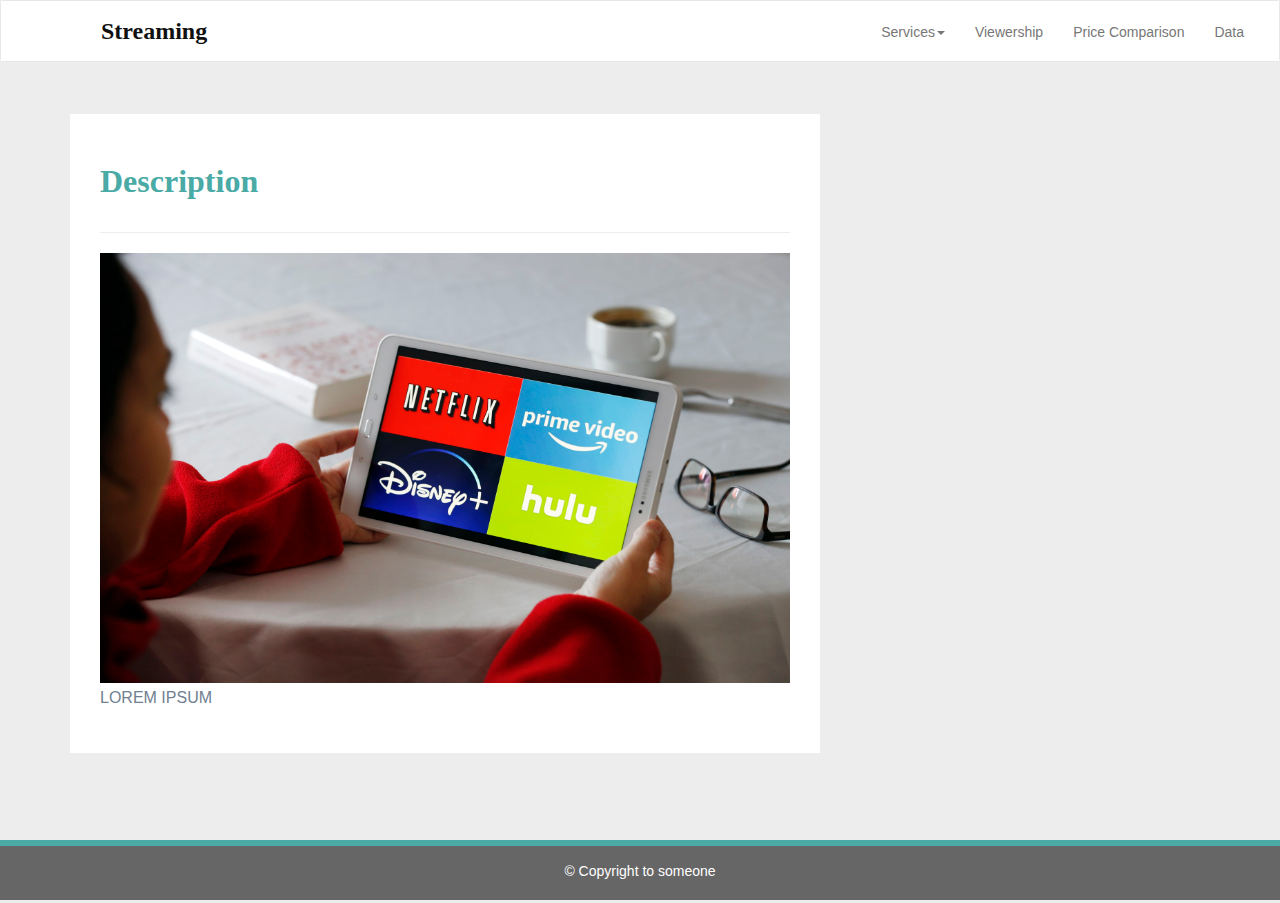
==== index.html @ 5f23c8ee "Adding initial HTML and CSS" ====
<!DOCTYPE html>
<html lang="en-us">
  <head>

    <meta charset="UTF-8">
    <meta name="viewport" content="width=device-width, initial-scale=1.0">
    <meta http-equiv="X-UA-Compatible" content="ie=edge">

    <title>Streaming Services</title>

    <!-- Boostrap Stylesheet -->
    <link rel="stylesheet" href="assets/css/bootstrap.min.css" media="screen">

    <!-- CSS stylesheet -->
    <link rel="stylesheet" href="assets/css/styles.css" media="screen">

  </head>

  <body>
    <!-- Start of navbar -->
    <nav class="navbar navbar-default">
      <div class="container-fluid navbar-custom">

        <!-- Brand and toggle get grouped for better mobile display -->
        <div class="row">
          <div class="navbar-header">
            <button type="button" class="navbar-toggle collapsed" data-toggle="collapse" data-target="#bs-example-navbar-collapse-1" aria-expanded="false">
              <span class="navbar-toggler-icon"></span>
            </button>
            <div class="col-xs-9 phone-nav">
              <a class="navbar-brand" href="#" id="logo">Streaming</a>
            </div>
          </div>

          <!-- Collect the nav links, forms, and other content for toggling -->
          <div class="collapse navbar-collapse" id="bs-example-navbar-collapse-1">
            <ul class="nav navbar-nav navbar-right navbar-right-custom">
              <li class="dropdown">
                <a href="#" class="dropdown-toggle" data-toggle="dropdown" role="button" aria-haspopup="true" aria-expanded="false">Services<span class="caret"></span></a>
                <ul class="dropdown-menu">
                 <li><a href="">Netflix</a></li>
                  <li><a href="">Amazon Prime</a></li>
                  <li><a href="">Disney Plus</a></li>
                  <li><a href="">Hulu</a></li>
                </ul>
              </li>
              <li><a href="">Viewership</a></li>
              <li><a href="Resources/prices.html">Price Comparison</a></li>
              <li><a href="">Data</a></li>
            </ul>
          </div><!-- /.navbar-collapse -->
        </div>
      </div><!-- /.container-fluid -->
    </nav>
    <!-- End of navbar -->

    <!-- Start of container -->
    <div class="container">
      <section class="row">

        <div class="col-md-8">
          <article class="description-content">
            <h1 class="description-header">Description</h1>
            <hr class="description-hr"/>
            <img src="Images/streamingsamples_wp-content_uploads_getty-images_2021_03_1188919791.jpeg" alt="Examples of someone using video streaming services" id="description-image"/>
            <p>LOREM IPSUM</p>
          </article>
        </div>

        <div class="col-md-4">
          <!--
          <section id="imageNav-area">
            <div class="imageNav-content">
              <h2 class="imageNav-header">Visualizations</h2>
              <hr />
              <div id="images">
                <a href="visualizations/temp.html"><img src="assets/images/Fig1.png" alt="Latitude vs. Max Temperature" class="imageNav-photo"></a>
                <a href="visualizations/humidity.html"><img src="assets/images/Fig2.png" alt="Latitude vs. Humidity" class="imageNav-photo"></a>
                <a href="visualizations/cloudiness.html"><img src="assets/images/Fig3.png" alt="Latitude vs. Cloudiness" class="imageNav-photo"></a>
                <a href="visualizations/wind.html"><img src="assets/images/Fig4.png" alt="Latitude vs. Wind Speed" class="imageNav-photo"></a>
              </div>
            </div>
          </section>
          -->
        </div>

      </section>
    </div>
    <!-- End of container -->

    <!-- Start of footer -->
    <footer class="footer navbar-fixed-bottom">
      <div class="two-toned-footer-color"></div>
      <p class="text-muted text-muted-footer text-center">
        &copy; Copyright to someone
      </p>
    </footer>
    <!-- End of footer -->

    <!-- jQuery CDN -->
    <script type="text/javascript" src="https://code.jquery.com/jquery-2.1.4.min.js"></script>

    <!-- Bootstrap CDN -->
    <script src="https://maxcdn.bootstrapcdn.com/bootstrap/3.3.6/js/bootstrap.min.js"></script>
  </body>

</html>
---- assets/css/styles.css ----
/* -- styling for html -- */
body {
  /* Positioning */
  margin-bottom: 150px;

  /* Typography */
  font-family: Arial, Helvetica, sans-serif;

  /* Visual */
  background-color: #ededed;
}

/* Media query for body */
@media only screen and (max-width: 767px) {
  /* Set background color to white on small screens */
  body {
    /* Visual */
    background-color: #fff;
  }
}

/* -- styling for nav -- */
.navbar-custom {
  background-color: #fff;
}

#logo {
  /* Box-model */
  height: 60px;
  padding-top: 20px;
  padding-bottom: 5px;

  /* Positioning */
  margin-left: 70px;
  font-family: Georgia, Times, "Times New Roman", serif;

  /* Typography */
  font-size: 24px;
  font-weight: bold;
  color: #111;

  /*background:*/
}

/* Logo hover state */
#logo:hover {
  /* Visual */
  opacity: 0.7;
}

.navbar-right-custom {
  /* Box-model */
  padding-top: 6px;
  padding-right: 20px;

  /* Typography */
  font-family: Arial;
  font-weight: lighter;
}

/* Nav element hover state */
.navbar-default .navbar-nav > li > a:hover {
  color: #8b1ac0;
}

/* Media query for nav */
@media only screen and (max-width: 767px) {
  .navbar-header {
    background-color: #8b1ac0;
  }

  #logo {
    width: 100%;

    /* Box-model */
    height: 60px;
    padding-top: 20px;
    padding-bottom: 5px;

    /* Positioning */
    margin-left: 0;
    font-family: Georgia, Times, "Times New Roman", serif;

    /* Typography */
    font-size: 24px;
    font-weight: bold;
    color: #111;
  }
}

/* -- styling for descriptions -- */
.description-header {
  /* Positioning */
  margin-bottom: 33px;
  font-family: Georgia, Times, "Times New Roman", serif;

  /* Typography */
  font-size: 32px;
  font-weight: bold;
  color: #4aaaa5;
}

.description-content {
  /* Box-model */
  padding: 30px;

  /* Positioning */
  margin-top: 32px;

  /* Visual */
  background-color: #fff;
}

.description-content > p {
  /* Box-model */
  padding-top: 20px;

  /* Typography */
  font-size: 16px;
  line-height: 30px;
  color: slategray;
}

.description-text {
  padding-bottom: 20px;
}

#description-image {
  /* Positioning */
  float: left;

  /* Box-model */
  width: 690px;
  height: 430px;
  /*margin-top: 20px;*/
  /*margin-right: 20px;*/
}

/* Description content media query */
@media only screen and (max-width: 767px) {
  /* override default class styling for positioning/padding */

  .description-content {
    /* Box-model */
    padding: 0;

    /* Positioning */
    margin-top: 0;
  }
}

/* -- styling for imageNav -- */
#imageNav-area {
  width: 100%;

  /* Box-model */
  padding: 30px 30px 43px;

  /* Positioning */
  margin-top: 32px;

  /* Visual */
  background-color: #fff;
}

.imageNav-header {
  /* Positioning */
  margin-bottom: 15px;
  font-family: Georgia, Times, "Times New Roman", serif;

  /* Typography */
  font-size: 25px;
  font-weight: bold;
  color: #4aaaa5;
}

.imageNav-photo {
  width: 140px;

  /* Box-model */
  height: 140px;
}

.imageNav-photo:hover {
  /* Visuals */
  opacity: 0.6;
}

.imageNav-photo.active {
  /* Visuals */
  border: 2px solid #4aaaa5;
}

#images {
  /* Box-model */
  padding-top: 15px;

  /* Typography */
  text-align: center;
}

/* -- other page styling -- */
.comparison-image:hover {
  opacity: 0.6;
}

.comparison-header {
  /* Positioning */
  margin-bottom: 10px;
  font-family: Georgia, Times, "Times New Roman", serif;

  /* Typography */
  font-size: 20px;
  font-weight: bold;
  color: #4aaaa5;
  text-align: center;
}

/* -- styling for footer -- */
.footer {
  /* Positioning */
  position: absolute;
  bottom: 0;

  /* Box-model */
  width: 100%;
  height: 60px;
  margin-top: 30px;

  /* Visual */
  background-color: #666;
}

.text-muted-footer {
  /* Positioning */
  margin-top: 15px;

  /* Typography */
  color: #fff;
}

.two-toned-footer-color {
  /* Box-model */
  height: 6px;
  padding-top: 3px;

  /* Visual */
  background-color: #4aaaa5;
}
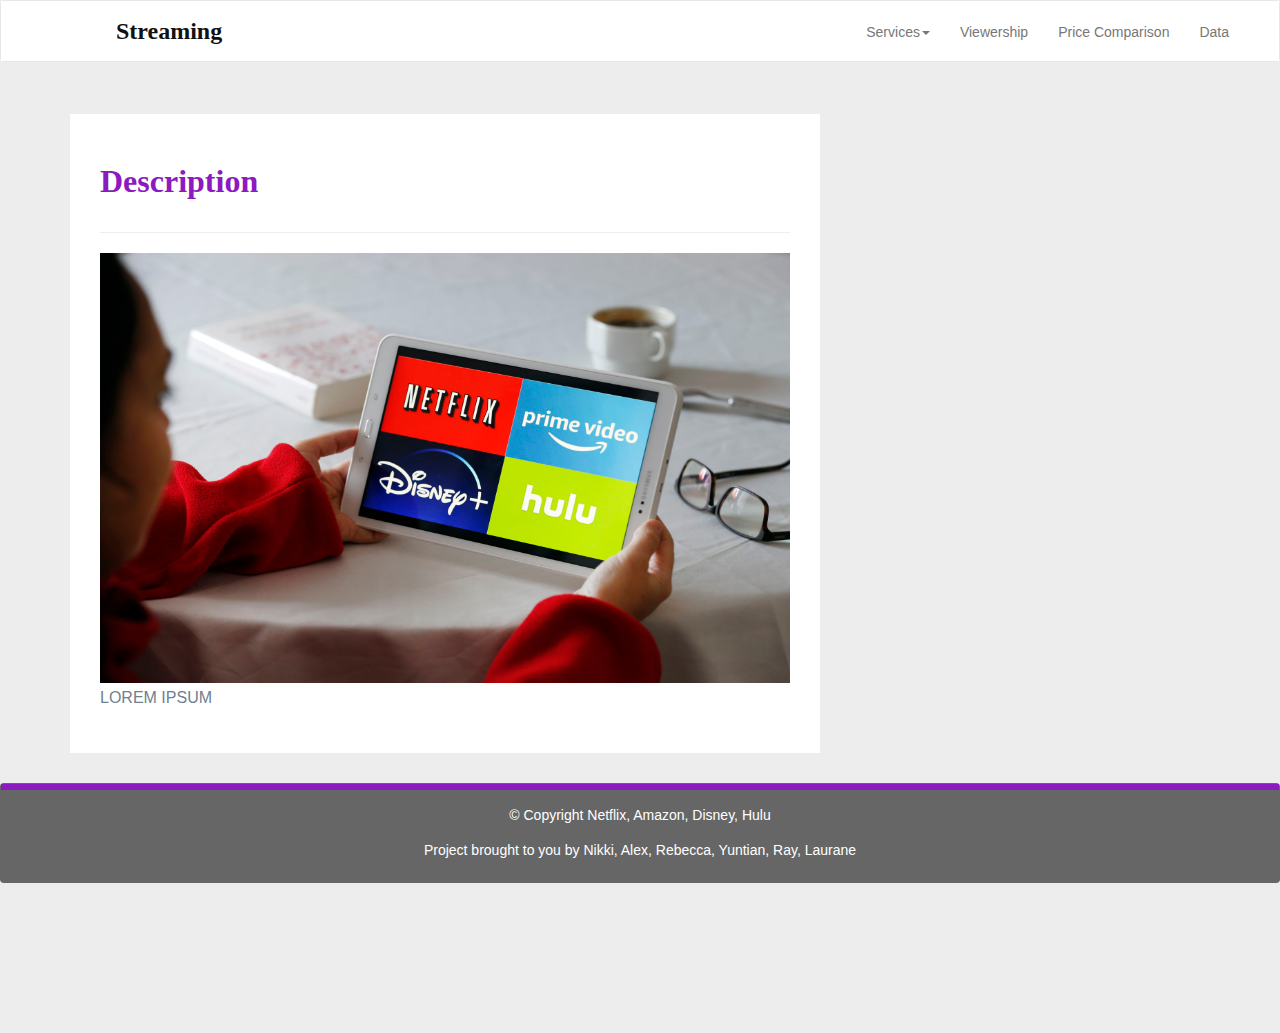
==== commit 7251873c: "Updating HTML/CSS" ====
--- a/index.html
+++ b/index.html
@@ -1,11 +1,9 @@
 <!DOCTYPE html>
 <html lang="en-us">
   <head>
-
     <meta charset="UTF-8">
     <meta name="viewport" content="width=device-width, initial-scale=1.0">
     <meta http-equiv="X-UA-Compatible" content="ie=edge">
-
     <title>Streaming Services</title>
 
     <!-- Boostrap Stylesheet -->
@@ -13,16 +11,12 @@
 
     <!-- CSS stylesheet -->
     <link rel="stylesheet" href="assets/css/styles.css" media="screen">
-
   </head>
 
   <body>
-    <!-- Start of navbar -->
+    <!-- navbar -->
     <nav class="navbar navbar-default">
       <div class="container-fluid navbar-custom">
-
-        <!-- Brand and toggle get grouped for better mobile display -->
-        <div class="row">
           <div class="navbar-header">
             <button type="button" class="navbar-toggle collapsed" data-toggle="collapse" data-target="#bs-example-navbar-collapse-1" aria-expanded="false">
               <span class="navbar-toggler-icon"></span>
@@ -32,7 +26,6 @@
             </div>
           </div>
 
-          <!-- Collect the nav links, forms, and other content for toggling -->
           <div class="collapse navbar-collapse" id="bs-example-navbar-collapse-1">
             <ul class="nav navbar-nav navbar-right navbar-right-custom">
               <li class="dropdown">
@@ -48,16 +41,13 @@
               <li><a href="Resources/prices.html">Price Comparison</a></li>
               <li><a href="">Data</a></li>
             </ul>
-          </div><!-- /.navbar-collapse -->
-        </div>
-      </div><!-- /.container-fluid -->
+          </div>
+      </div>
     </nav>
-    <!-- End of navbar -->
 
-    <!-- Start of container -->
+    <!-- containers -->
     <div class="container">
       <section class="row">
-
         <div class="col-md-8">
           <article class="description-content">
             <h1 class="description-header">Description</h1>
@@ -83,19 +73,19 @@
           </section>
           -->
         </div>
-
       </section>
     </div>
-    <!-- End of container -->
 
-    <!-- Start of footer -->
-    <footer class="footer navbar-fixed-bottom">
+    <!-- footer -->
+    <footer class="footer navbar">
       <div class="two-toned-footer-color"></div>
       <p class="text-muted text-muted-footer text-center">
-        &copy; Copyright to someone
+        &copy; Copyright Netflix, Amazon, Disney, Hulu
+      </p>
+      <p class="text-muted text-muted-footer text-center">
+        Project brought to you by Nikki, Alex, Rebecca, Yuntian, Ray, Laurane
       </p>
     </footer>
-    <!-- End of footer -->
 
     <!-- jQuery CDN -->
     <script type="text/javascript" src="https://code.jquery.com/jquery-2.1.4.min.js"></script>
@@ -103,5 +93,4 @@
     <!-- Bootstrap CDN -->
     <script src="https://maxcdn.bootstrapcdn.com/bootstrap/3.3.6/js/bootstrap.min.js"></script>
   </body>
-
-</html>
+</html>--- a/assets/css/styles.css
+++ b/assets/css/styles.css
@@ -1,5 +1,4 @@
-
-/* -- styling for html -- */
+/* -- general styling -- */
 body {
   /* Positioning */
   margin-bottom: 150px;
@@ -9,15 +8,6 @@
 
   /* Visual */
   background-color: #ededed;
-}
-
-/* Media query for body */
-@media only screen and (max-width: 767px) {
-  /* Set background color to white on small screens */
-  body {
-    /* Visual */
-    background-color: #fff;
-  }
 }
 
 /* -- styling for nav -- */
@@ -98,7 +88,7 @@
   /* Typography */
   font-size: 32px;
   font-weight: bold;
-  color: #4aaaa5;
+  color: #8b1ac0;
 }
 
 .description-content {
@@ -172,7 +162,7 @@
   /* Typography */
   font-size: 25px;
   font-weight: bold;
-  color: #4aaaa5;
+  color: #8b1ac0;
 }
 
 .imageNav-photo {
@@ -189,7 +179,7 @@
 
 .imageNav-photo.active {
   /* Visuals */
-  border: 2px solid #4aaaa5;
+  border: 2px solid #8b1ac0;
 }
 
 #images {
@@ -213,19 +203,18 @@
   /* Typography */
   font-size: 20px;
   font-weight: bold;
-  color: #4aaaa5;
+  color: #8b1ac0;
   text-align: center;
 }
 
 /* -- styling for footer -- */
 .footer {
   /* Positioning */
-  position: absolute;
   bottom: 0;
 
   /* Box-model */
   width: 100%;
-  height: 60px;
+  height: 100px;
   margin-top: 30px;
 
   /* Visual */
@@ -246,5 +235,14 @@
   padding-top: 3px;
 
   /* Visual */
-  background-color: #4aaaa5;
-}+  background-color: #8b1ac0;
+}
+
+table, th, td {
+  border-style:solid;
+  border-color: #000000;
+  table-layout:fixed
+}
+
+td{text-align: center;} 
+tr:hover {background-color: #D6EEEE;}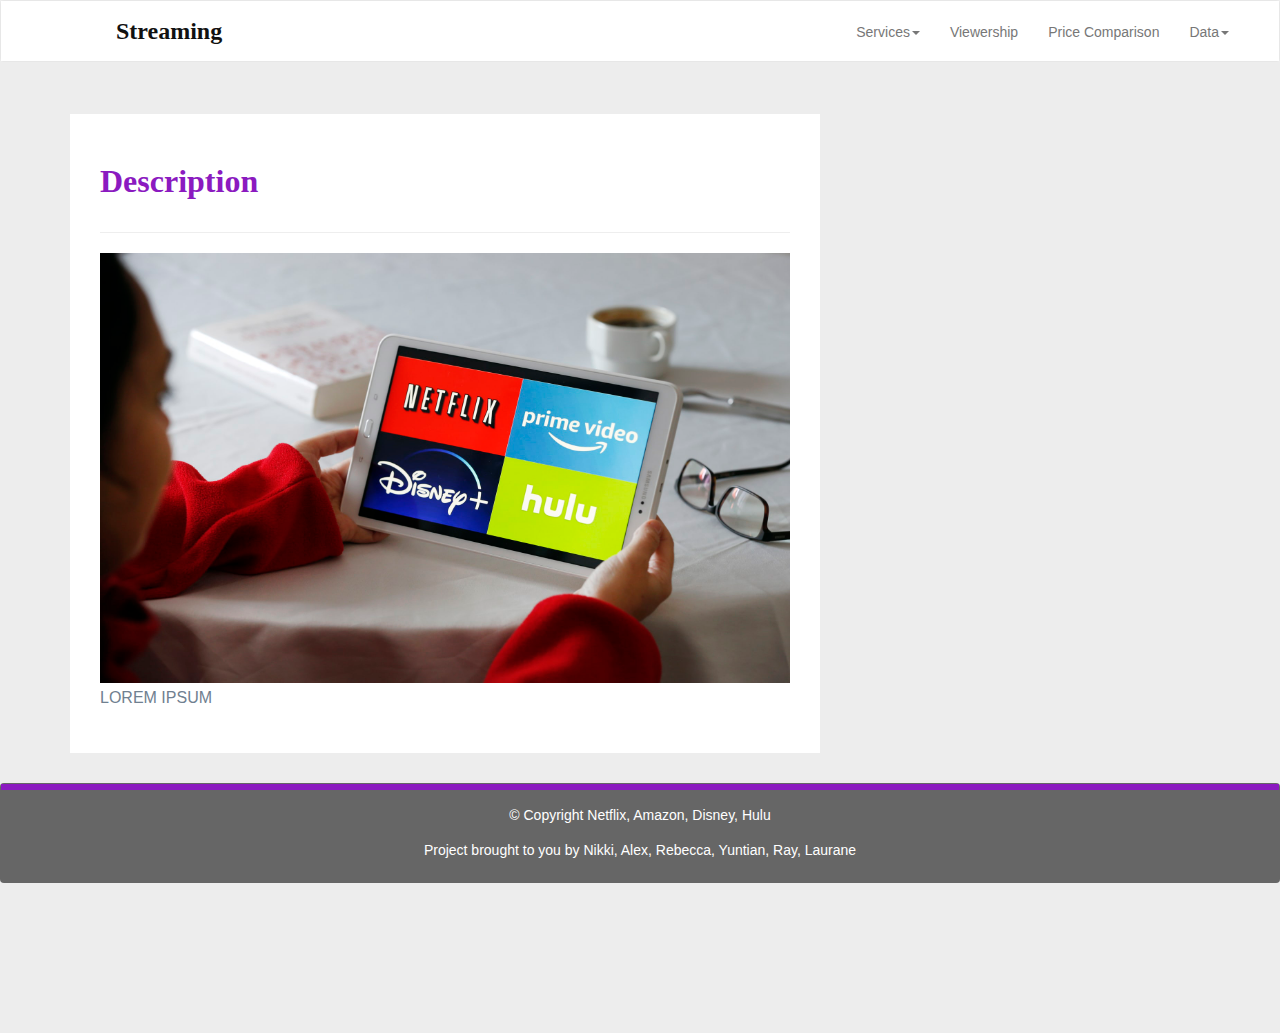
==== commit 234b6a99: "Updating all HTML" ====
--- a/index.html
+++ b/index.html
@@ -31,15 +31,23 @@
               <li class="dropdown">
                 <a href="#" class="dropdown-toggle" data-toggle="dropdown" role="button" aria-haspopup="true" aria-expanded="false">Services<span class="caret"></span></a>
                 <ul class="dropdown-menu">
-                 <li><a href="">Netflix</a></li>
-                  <li><a href="">Amazon Prime</a></li>
-                  <li><a href="">Disney Plus</a></li>
-                  <li><a href="">Hulu</a></li>
+                 <li><a href="https://www.netflix.com" target="_blank">Netflix</a></li>
+                 <li><a href="https://www.amazon.com/Prime-Video/b?node=2676882011"target="_blank">Amazon Prime</a></li>
+                 <li><a href="https://www.disneyplus.com"target="_blank">Disney+</a></li>
+                 <li><a href="https://www.hulu.com/welcome"target="_blank">Hulu</a></li>
                 </ul>
               </li>
               <li><a href="">Viewership</a></li>
-              <li><a href="Resources/prices.html">Price Comparison</a></li>
-              <li><a href="">Data</a></li>
+              <li><a href="visualizations/prices.html">Price Comparison</a></li>
+              <li class="dropdown">
+                <a href="#" class="dropdown-toggle" data-toggle="dropdown" role="button" aria-haspopup="true" aria-expanded="false">Data<span class="caret"></span></a>
+                <ul class="dropdown-menu">
+                  <li><a href="Visualizations/netflix_data.html" target="_blank">Netflix</a></li>
+                  <li><a href="Visualizations/prime_video_data.html"target="_blank">Amazon Prime</a></li>
+                  <li><a href="Visualizations/disney_plus_data.html"target="_blank">Disney+</a></li>
+                  <li><a href="Visualizations/hulu_data.html"target="_blank">Hulu</a></li>
+                </ul>
+              </li>
             </ul>
           </div>
       </div>
@@ -93,4 +101,4 @@
     <!-- Bootstrap CDN -->
     <script src="https://maxcdn.bootstrapcdn.com/bootstrap/3.3.6/js/bootstrap.min.js"></script>
   </body>
-</html>+</html>
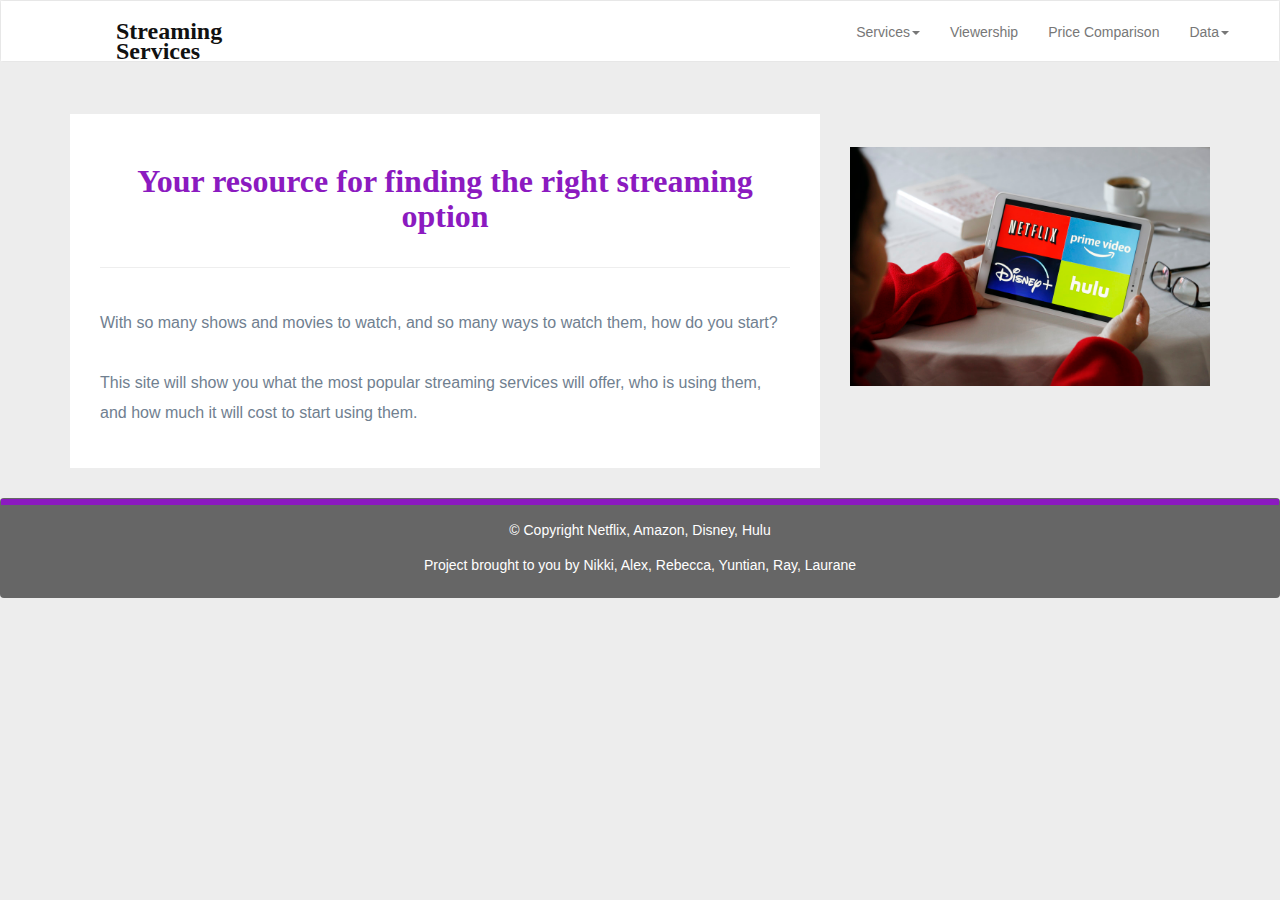
==== commit 9587e388: "Updating home page HTML" ====
--- a/index.html
+++ b/index.html
@@ -22,7 +22,7 @@
               <span class="navbar-toggler-icon"></span>
             </button>
             <div class="col-xs-9 phone-nav">
-              <a class="navbar-brand" href="#" id="logo">Streaming</a>
+              <a class="navbar-brand" href="#" id="logo">Streaming Services</a>
             </div>
           </div>
 
@@ -38,7 +38,7 @@
                 </ul>
               </li>
               <li><a href="">Viewership</a></li>
-              <li><a href="visualizations/prices.html">Price Comparison</a></li>
+              <li><a href="Visualizations/prices.html">Price Comparison</a></li>
               <li class="dropdown">
                 <a href="#" class="dropdown-toggle" data-toggle="dropdown" role="button" aria-haspopup="true" aria-expanded="false">Data<span class="caret"></span></a>
                 <ul class="dropdown-menu">
@@ -58,28 +58,17 @@
       <section class="row">
         <div class="col-md-8">
           <article class="description-content">
-            <h1 class="description-header">Description</h1>
+            <h1 class="description-header text-center">Your resource for finding the right streaming option</h1>
             <hr class="description-hr"/>
-            <img src="Images/streamingsamples_wp-content_uploads_getty-images_2021_03_1188919791.jpeg" alt="Examples of someone using video streaming services" id="description-image"/>
-            <p>LOREM IPSUM</p>
+            <p>With so many shows and movies to watch, and so many ways to watch them, how do you start?</p>
+            <p>This site will show you what the most popular streaming services will offer, who is using them, and how much it will cost to start using them.</p>
           </article>
         </div>
 
         <div class="col-md-4">
-          <!--
-          <section id="imageNav-area">
-            <div class="imageNav-content">
-              <h2 class="imageNav-header">Visualizations</h2>
-              <hr />
-              <div id="images">
-                <a href="visualizations/temp.html"><img src="assets/images/Fig1.png" alt="Latitude vs. Max Temperature" class="imageNav-photo"></a>
-                <a href="visualizations/humidity.html"><img src="assets/images/Fig2.png" alt="Latitude vs. Humidity" class="imageNav-photo"></a>
-                <a href="visualizations/cloudiness.html"><img src="assets/images/Fig3.png" alt="Latitude vs. Cloudiness" class="imageNav-photo"></a>
-                <a href="visualizations/wind.html"><img src="assets/images/Fig4.png" alt="Latitude vs. Wind Speed" class="imageNav-photo"></a>
-              </div>
-            </div>
-          </section>
-          -->
+          <div id="images">
+            <a href=""><img src="Images/streamingsamples_wp-content_uploads_getty-images_2021_03_1188919791.jpeg" alt="Examples of someone using video streaming services" id="description-image" class="img-fluid"></a>
+          </div>
         </div>
       </section>
     </div>
--- a/assets/css/styles.css
+++ b/assets/css/styles.css
@@ -8,6 +8,13 @@
 
   /* Visual */
   background-color: #ededed;
+}
+
+.center {
+  display: block;
+  margin-left: auto;
+  margin-right: auto;
+  width: 50%;
 }
 
 /* -- styling for nav -- */
@@ -116,15 +123,13 @@
   padding-bottom: 20px;
 }
 
-#description-image {
-  /* Positioning */
+
+
+.img-fluid {
   float: left;
-
-  /* Box-model */
-  width: 690px;
-  height: 430px;
-  /*margin-top: 20px;*/
-  /*margin-right: 20px;*/
+  padding-top: 50px;
+  max-width: 100%;
+  height: auto;
 }
 
 /* Description content media query */
@@ -138,48 +143,6 @@
     /* Positioning */
     margin-top: 0;
   }
-}
-
-/* -- styling for imageNav -- */
-#imageNav-area {
-  width: 100%;
-
-  /* Box-model */
-  padding: 30px 30px 43px;
-
-  /* Positioning */
-  margin-top: 32px;
-
-  /* Visual */
-  background-color: #fff;
-}
-
-.imageNav-header {
-  /* Positioning */
-  margin-bottom: 15px;
-  font-family: Georgia, Times, "Times New Roman", serif;
-
-  /* Typography */
-  font-size: 25px;
-  font-weight: bold;
-  color: #8b1ac0;
-}
-
-.imageNav-photo {
-  width: 140px;
-
-  /* Box-model */
-  height: 140px;
-}
-
-.imageNav-photo:hover {
-  /* Visuals */
-  opacity: 0.6;
-}
-
-.imageNav-photo.active {
-  /* Visuals */
-  border: 2px solid #8b1ac0;
 }
 
 #images {
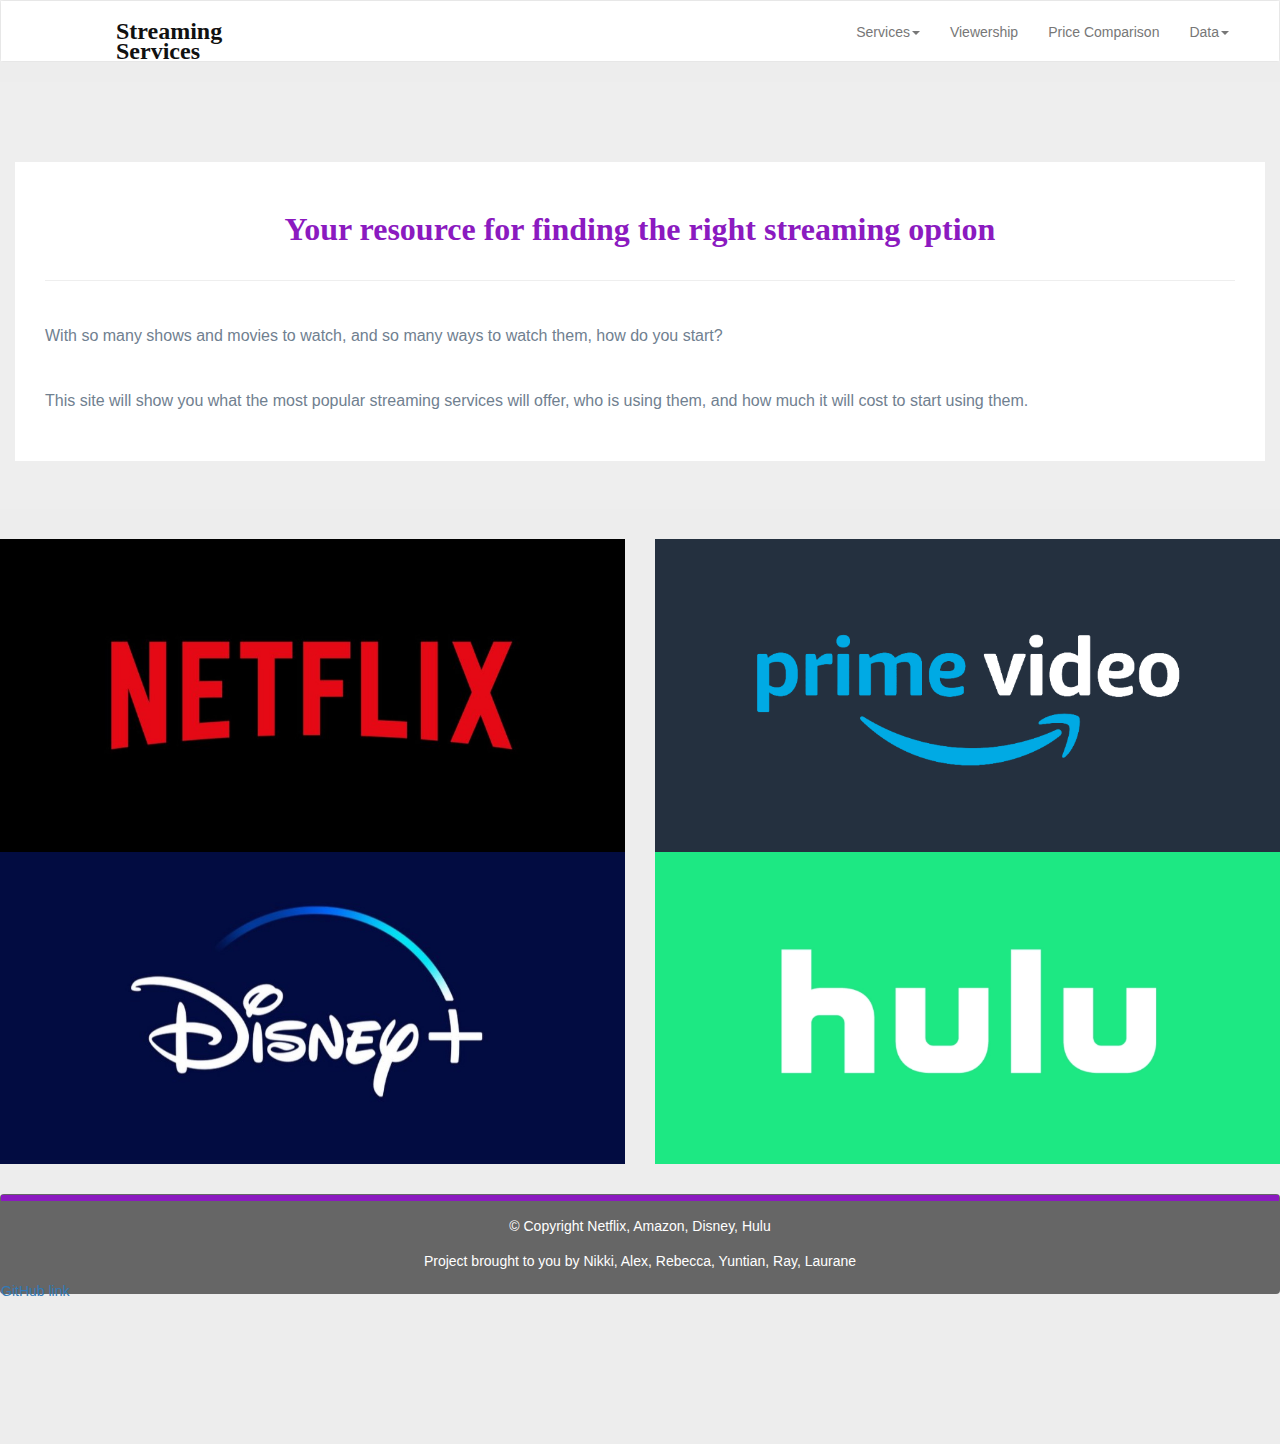
==== commit 921185c5: "Updating HTML, adding logos" ====
--- a/index.html
+++ b/index.html
@@ -54,23 +54,38 @@
     </nav>
 
     <!-- containers -->
-    <div class="container">
+    <div class="container-fluid jumbotron" style="background-image: url('Images/streamingsamples_wp-content_uploads_getty-images_2021_03_1188919791.jpeg');">
       <section class="row">
-        <div class="col-md-8">
+        <div class="col-md-12" >
           <article class="description-content">
-            <h1 class="description-header text-center">Your resource for finding the right streaming option</h1>
+            <h2 class="description-header text-center">Your resource for finding the right streaming option</h2>
             <hr class="description-hr"/>
             <p>With so many shows and movies to watch, and so many ways to watch them, how do you start?</p>
             <p>This site will show you what the most popular streaming services will offer, who is using them, and how much it will cost to start using them.</p>
           </article>
         </div>
+      </section>
+    </div>
 
-        <div class="col-md-4">
-          <div id="images">
-            <a href=""><img src="Images/streamingsamples_wp-content_uploads_getty-images_2021_03_1188919791.jpeg" alt="Examples of someone using video streaming services" id="description-image" class="img-fluid"></a>
-          </div>
+    <div class="logo">
+      <div class="row">
+        <div class="col-xs-6">
+          <a href="https://www.netflix.com" target="_blank"><img src="Images/logo1_ntfx.jpg" class="img-logo"></a>
         </div>
-      </section>
+        <div class="col-xs-6">
+          <a href="https://www.amazon.com/Prime-Video/b?node=2676882011" target="_blank"><img src="Images/logo2_amzn.png" class="img-logo"></a>
+        </div>
+      </div>
+    </div>
+    <div class="logo">
+      <div class="row">
+        <div class="col-xs-6">
+          <a href="https://www.disneyplus.com" target="_blank"><img src="Images/logo3_dsny.jpg" class="img-logo"></a>
+        </div>
+        <div class="col-xs-6">
+          <a href="https://www.hulu.com/welcome" target="_blank"><img src="Images/logo4_hulu.png" class="img-logo"></a>
+        </div>
+      </div>
     </div>
 
     <!-- footer -->
@@ -82,6 +97,7 @@
       <p class="text-muted text-muted-footer text-center">
         Project brought to you by Nikki, Alex, Rebecca, Yuntian, Ray, Laurane
       </p>
+      <a href="https://github.com/NikkiDao/Project_3" target="_blank">GitHub link</a>
     </footer>
 
     <!-- jQuery CDN -->
@@ -90,4 +106,4 @@
     <!-- Bootstrap CDN -->
     <script src="https://maxcdn.bootstrapcdn.com/bootstrap/3.3.6/js/bootstrap.min.js"></script>
   </body>
-</html>
+</html>--- a/assets/css/styles.css
+++ b/assets/css/styles.css
@@ -8,6 +8,8 @@
 
   /* Visual */
   background-color: #ededed;
+  background-repeat: no-repeat;
+  background-size: cover;
 }
 
 .center {
@@ -123,8 +125,6 @@
   padding-bottom: 20px;
 }
 
-
-
 .img-fluid {
   float: left;
   padding-top: 50px;
@@ -132,6 +132,11 @@
   height: auto;
 }
 
+.img-logo {
+  max-width: 100%;
+  height: 100;
+}
+
 /* Description content media query */
 @media only screen and (max-width: 767px) {
   /* override default class styling for positioning/padding */
@@ -143,14 +148,6 @@
     /* Positioning */
     margin-top: 0;
   }
-}
-
-#images {
-  /* Box-model */
-  padding-top: 15px;
-
-  /* Typography */
-  text-align: center;
 }
 
 /* -- other page styling -- */
@@ -170,6 +167,7 @@
   text-align: center;
 }
 
+
 /* -- styling for footer -- */
 .footer {
   /* Positioning */
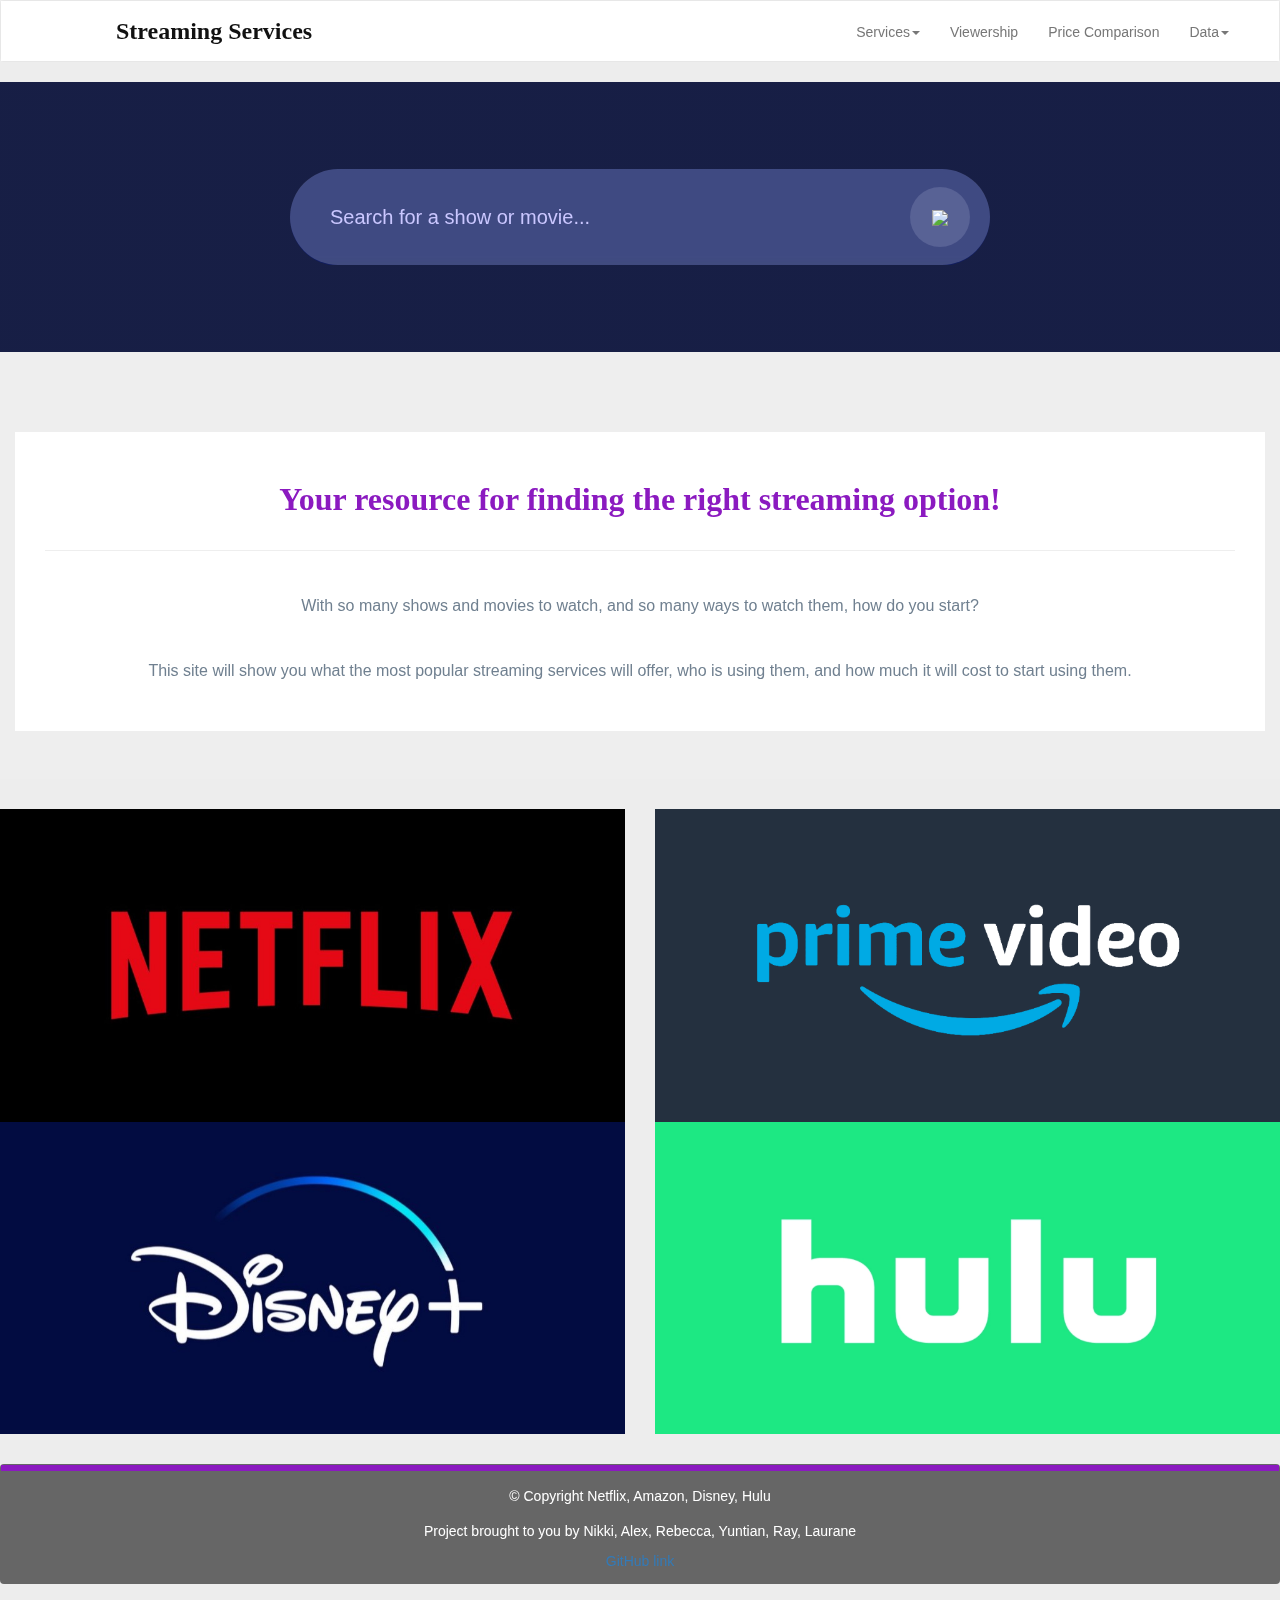
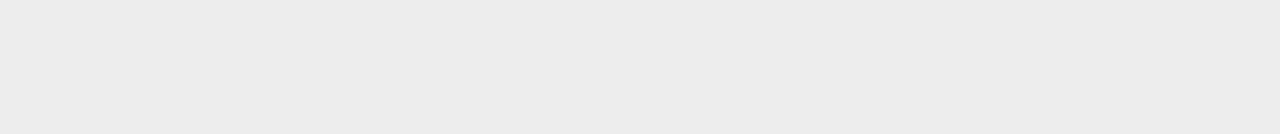
==== commit 99a2abd0: "Updating HTML; adding search bar and editing table format" ====
--- a/index.html
+++ b/index.html
@@ -21,7 +21,7 @@
             <button type="button" class="navbar-toggle collapsed" data-toggle="collapse" data-target="#bs-example-navbar-collapse-1" aria-expanded="false">
               <span class="navbar-toggler-icon"></span>
             </button>
-            <div class="col-xs-9 phone-nav">
+            <div class="col-xs-12 phone-nav">
               <a class="navbar-brand" href="#" id="logo">Streaming Services</a>
             </div>
           </div>
@@ -32,9 +32,9 @@
                 <a href="#" class="dropdown-toggle" data-toggle="dropdown" role="button" aria-haspopup="true" aria-expanded="false">Services<span class="caret"></span></a>
                 <ul class="dropdown-menu">
                  <li><a href="https://www.netflix.com" target="_blank">Netflix</a></li>
-                 <li><a href="https://www.amazon.com/Prime-Video/b?node=2676882011"target="_blank">Amazon Prime</a></li>
-                 <li><a href="https://www.disneyplus.com"target="_blank">Disney+</a></li>
-                 <li><a href="https://www.hulu.com/welcome"target="_blank">Hulu</a></li>
+                 <li><a href="https://www.amazon.com/Prime-Video/b?node=2676882011" target="_blank">Amazon Prime</a></li>
+                 <li><a href="https://www.disneyplus.com" target="_blank">Disney+</a></li>
+                 <li><a href="https://www.hulu.com/welcome" target="_blank">Hulu</a></li>
                 </ul>
               </li>
               <li><a href="">Viewership</a></li>
@@ -42,10 +42,10 @@
               <li class="dropdown">
                 <a href="#" class="dropdown-toggle" data-toggle="dropdown" role="button" aria-haspopup="true" aria-expanded="false">Data<span class="caret"></span></a>
                 <ul class="dropdown-menu">
-                  <li><a href="Visualizations/netflix_data.html" target="_blank">Netflix</a></li>
-                  <li><a href="Visualizations/prime_video_data.html"target="_blank">Amazon Prime</a></li>
-                  <li><a href="Visualizations/disney_plus_data.html"target="_blank">Disney+</a></li>
-                  <li><a href="Visualizations/hulu_data.html"target="_blank">Hulu</a></li>
+                  <li><a href="Visualizations/netflix_data.html">Netflix</a></li>
+                  <li><a href="Visualizations/prime_video_data.html">Amazon Prime</a></li>
+                  <li><a href="Visualizations/disney_plus_data.html">Disney+</a></li>
+                  <li><a href="Visualizations/hulu_data.html">Hulu</a></li>
                 </ul>
               </li>
             </ul>
@@ -53,15 +53,23 @@
       </div>
     </nav>
 
+    <!-- search bar -->
+    <div class="container">
+      <form action="https://www.google.com/search" method="get" class="search-bar">
+          <input type="text" placeholder="Search for a show or movie..." name="q">
+          <button type="submit"><img src="./resources/images/search.png"></button>
+      </form>
+    </div>
+
     <!-- containers -->
     <div class="container-fluid jumbotron" style="background-image: url('Images/streamingsamples_wp-content_uploads_getty-images_2021_03_1188919791.jpeg');">
       <section class="row">
         <div class="col-md-12" >
           <article class="description-content">
-            <h2 class="description-header text-center">Your resource for finding the right streaming option</h2>
+            <h2 class="description-header text-center">Your resource for finding the right streaming option!</h2>
             <hr class="description-hr"/>
-            <p>With so many shows and movies to watch, and so many ways to watch them, how do you start?</p>
-            <p>This site will show you what the most popular streaming services will offer, who is using them, and how much it will cost to start using them.</p>
+            <p class="text-center">With so many shows and movies to watch, and so many ways to watch them, how do you start?</p>
+            <p class="text-center">This site will show you what the most popular streaming services will offer, who is using them, and how much it will cost to start using them.</p>
           </article>
         </div>
       </section>
@@ -97,7 +105,7 @@
       <p class="text-muted text-muted-footer text-center">
         Project brought to you by Nikki, Alex, Rebecca, Yuntian, Ray, Laurane
       </p>
-      <a href="https://github.com/NikkiDao/Project_3" target="_blank">GitHub link</a>
+      <p class="text-center"><a href="https://github.com/NikkiDao/Project_3" target="_blank">GitHub link</a></p>
     </footer>
 
     <!-- jQuery CDN -->
--- a/assets/css/styles.css
+++ b/assets/css/styles.css
@@ -1,12 +1,9 @@
 /* -- general styling -- */
 body {
-  /* Positioning */
   margin-bottom: 150px;
 
-  /* Typography */
   font-family: Arial, Helvetica, sans-serif;
 
-  /* Visual */
   background-color: #ededed;
   background-repeat: no-repeat;
   background-size: cover;
@@ -19,51 +16,41 @@
   width: 50%;
 }
 
+
 /* -- styling for nav -- */
 .navbar-custom {
   background-color: #fff;
 }
 
 #logo {
-  /* Box-model */
   height: 60px;
   padding-top: 20px;
   padding-bottom: 5px;
 
-  /* Positioning */
   margin-left: 70px;
   font-family: Georgia, Times, "Times New Roman", serif;
 
-  /* Typography */
   font-size: 24px;
   font-weight: bold;
   color: #111;
-
-  /*background:*/
-}
-
-/* Logo hover state */
+}
+
 #logo:hover {
-  /* Visual */
   opacity: 0.7;
 }
 
 .navbar-right-custom {
-  /* Box-model */
   padding-top: 6px;
   padding-right: 20px;
 
-  /* Typography */
   font-family: Arial;
   font-weight: lighter;
 }
 
-/* Nav element hover state */
 .navbar-default .navbar-nav > li > a:hover {
   color: #8b1ac0;
 }
 
-/* Media query for nav */
 @media only screen and (max-width: 767px) {
   .navbar-header {
     background-color: #8b1ac0;
@@ -72,50 +59,41 @@
   #logo {
     width: 100%;
 
-    /* Box-model */
     height: 60px;
     padding-top: 20px;
     padding-bottom: 5px;
 
-    /* Positioning */
     margin-left: 0;
     font-family: Georgia, Times, "Times New Roman", serif;
 
-    /* Typography */
     font-size: 24px;
     font-weight: bold;
     color: #111;
   }
 }
 
+
 /* -- styling for descriptions -- */
 .description-header {
-  /* Positioning */
   margin-bottom: 33px;
   font-family: Georgia, Times, "Times New Roman", serif;
 
-  /* Typography */
   font-size: 32px;
   font-weight: bold;
   color: #8b1ac0;
 }
 
 .description-content {
-  /* Box-model */
   padding: 30px;
 
-  /* Positioning */
   margin-top: 32px;
 
-  /* Visual */
   background-color: #fff;
 }
 
 .description-content > p {
-  /* Box-model */
   padding-top: 20px;
 
-  /* Typography */
   font-size: 16px;
   line-height: 30px;
   color: slategray;
@@ -137,18 +115,13 @@
   height: 100;
 }
 
-/* Description content media query */
 @media only screen and (max-width: 767px) {
-  /* override default class styling for positioning/padding */
-
   .description-content {
-    /* Box-model */
     padding: 0;
-
-    /* Positioning */
     margin-top: 0;
   }
 }
+
 
 /* -- other page styling -- */
 .comparison-image:hover {
@@ -156,11 +129,9 @@
 }
 
 .comparison-header {
-  /* Positioning */
   margin-bottom: 10px;
   font-family: Georgia, Times, "Times New Roman", serif;
 
-  /* Typography */
   font-size: 20px;
   font-weight: bold;
   color: #8b1ac0;
@@ -170,40 +141,96 @@
 
 /* -- styling for footer -- */
 .footer {
-  /* Positioning */
   bottom: 0;
-
-  /* Box-model */
   width: 100%;
-  height: 100px;
+  height: 120px;
   margin-top: 30px;
-
-  /* Visual */
   background-color: #666;
 }
 
 .text-muted-footer {
-  /* Positioning */
   margin-top: 15px;
-
-  /* Typography */
   color: #fff;
 }
 
 .two-toned-footer-color {
-  /* Box-model */
   height: 6px;
   padding-top: 3px;
-
-  /* Visual */
   background-color: #8b1ac0;
 }
 
+
+/* styling for tables */
 table, th, td {
   border-style:solid;
   border-color: #000000;
-  table-layout:fixed
-}
-
-td{text-align: center;} 
-tr:hover {background-color: #D6EEEE;}+  table-layout:auto;
+}
+
+td {
+  text-align: center;
+} 
+
+tr:hover {
+  background-color: #D6EEEE;
+}
+
+.table td.fit, 
+.table th.fit {
+    white-space: nowrap;
+    width: 1%;
+}
+
+
+/* Search Bar Styling */
+*{
+  margin: 0;
+  padding: 0;
+  box-sizing: border-box;
+  font-family: 'Poppins', sans-serif;
+}
+.container{
+  width: 100%;
+  min-height: 30vh;
+  padding: 5%;
+  background-image: linear-gradient(rgba(0,8,51,0.9),rgba(0,8,51,0.9)), url(../images/background1.png);
+  background-position: center;
+  background-size: center;
+  display:flex;
+  align-items: center;
+  justify-content: center;
+}
+
+.search-bar{
+  width: 100%;
+  max-width: 700px;
+  background: rgba(255, 255, 255, 0.2);
+  display: flex;
+  align-items: center;
+  border-radius: 60px;
+  padding: 10px 20px;
+  backdrop-filter: blur(4px) saturate(180%);
+}
+
+.search-bar input{
+  background: transparent;
+  flex: 1;
+  border: 0;
+  outline: none;
+  padding: 24px 20px;
+  font-size: 20px;
+  color: #cac7ff;
+}
+
+::placeholder{
+  color: #cac7ff;
+}
+
+.search-bar button{ 
+  border: 0;
+  border-radius: 50%;
+  width: 60px;
+  height: 60px;
+  background: #586295;
+  cursor: pointer;
+}